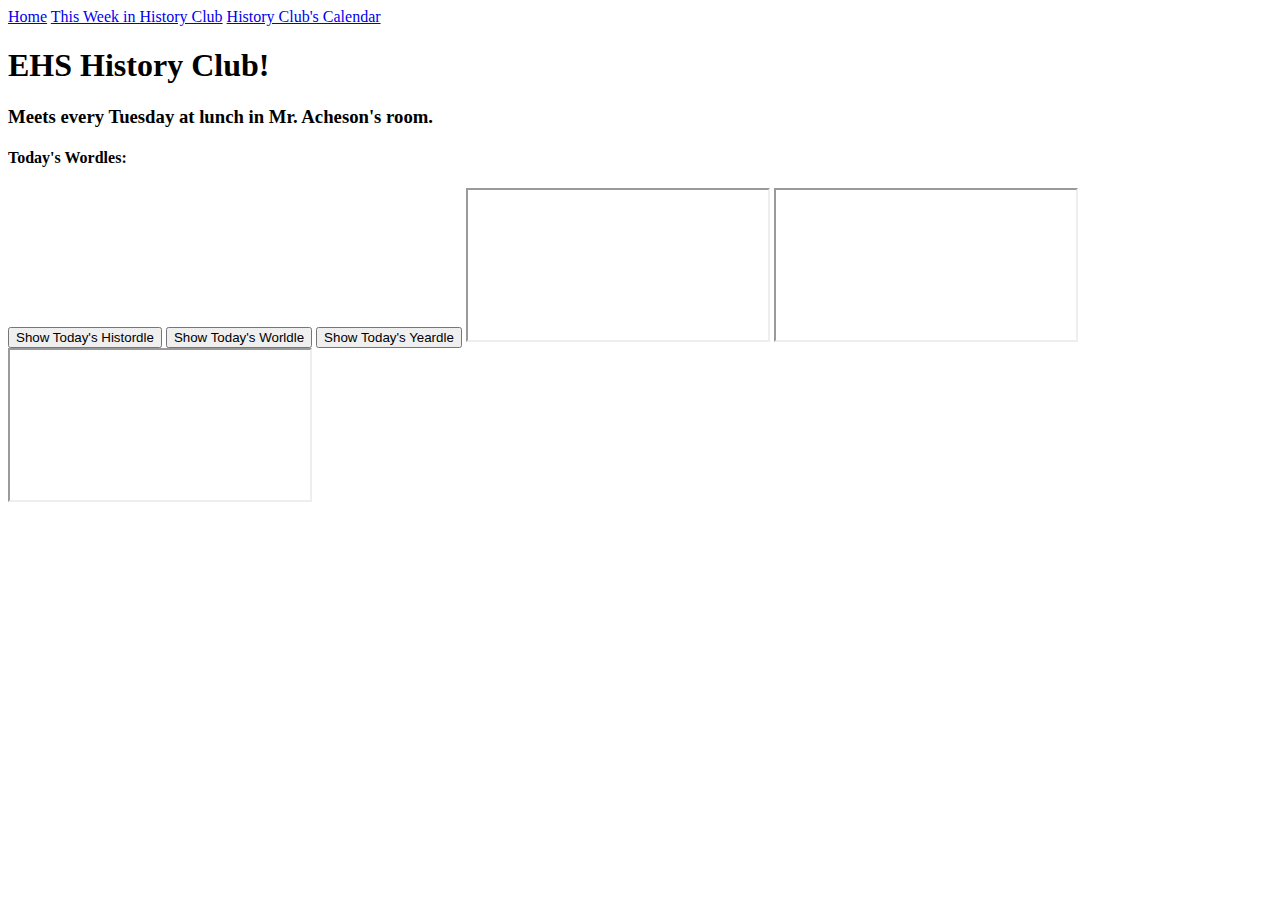
==== index.html @ 1e311588 "Create index.html" ====
<!DOCTYPE html>
<html>
	<head>
		<title>EHS History Club</title>
		<link rel="stylesheet" type="text/css" href="style.css">
	</head>

	<body>
	    <div id="toolbar">
	        <a id="abutton" href="index.html">Home</a>
	        <a id="abutton" href="thisweek.html">This Week in History Club</a>
	        <!-- <a href="nextweek.html">Next Week in History Club</a> -->
	        <!-- <a href="officers.html">Club Officers</a> not yet -->
	        <a id="abutton" href="calendar.html">History Club's Calendar</a>
	    </div>
	    <div id="bodydiv">
		<h1>EHS History Club!</h1>
		<h3>Meets every Tuesday at lunch in Mr. Acheson's room.</h3>
		<h4>Today's Wordles:</h4>
		
		<button id="histbutton">Show Today's Histordle</button>
		<button id="worldbutton">Show Today's Worldle</button>
		<button id="yearbutton">Show Today's Yeardle</button>
		
		<iframe class="wordle" id="worldle" src="https://worldle.teuteuf.fr/"></iframe>
		<iframe class="wordle" id="histordle" src="https://histordle.vercel.app/"></iframe>
		<iframe class="wordle" id="yeardle" src="https://histordle.com/yeardle/"></iframe>
		</div>
		<script type="text/javascript" src="wordle.js"></script>
	</body>
</html>
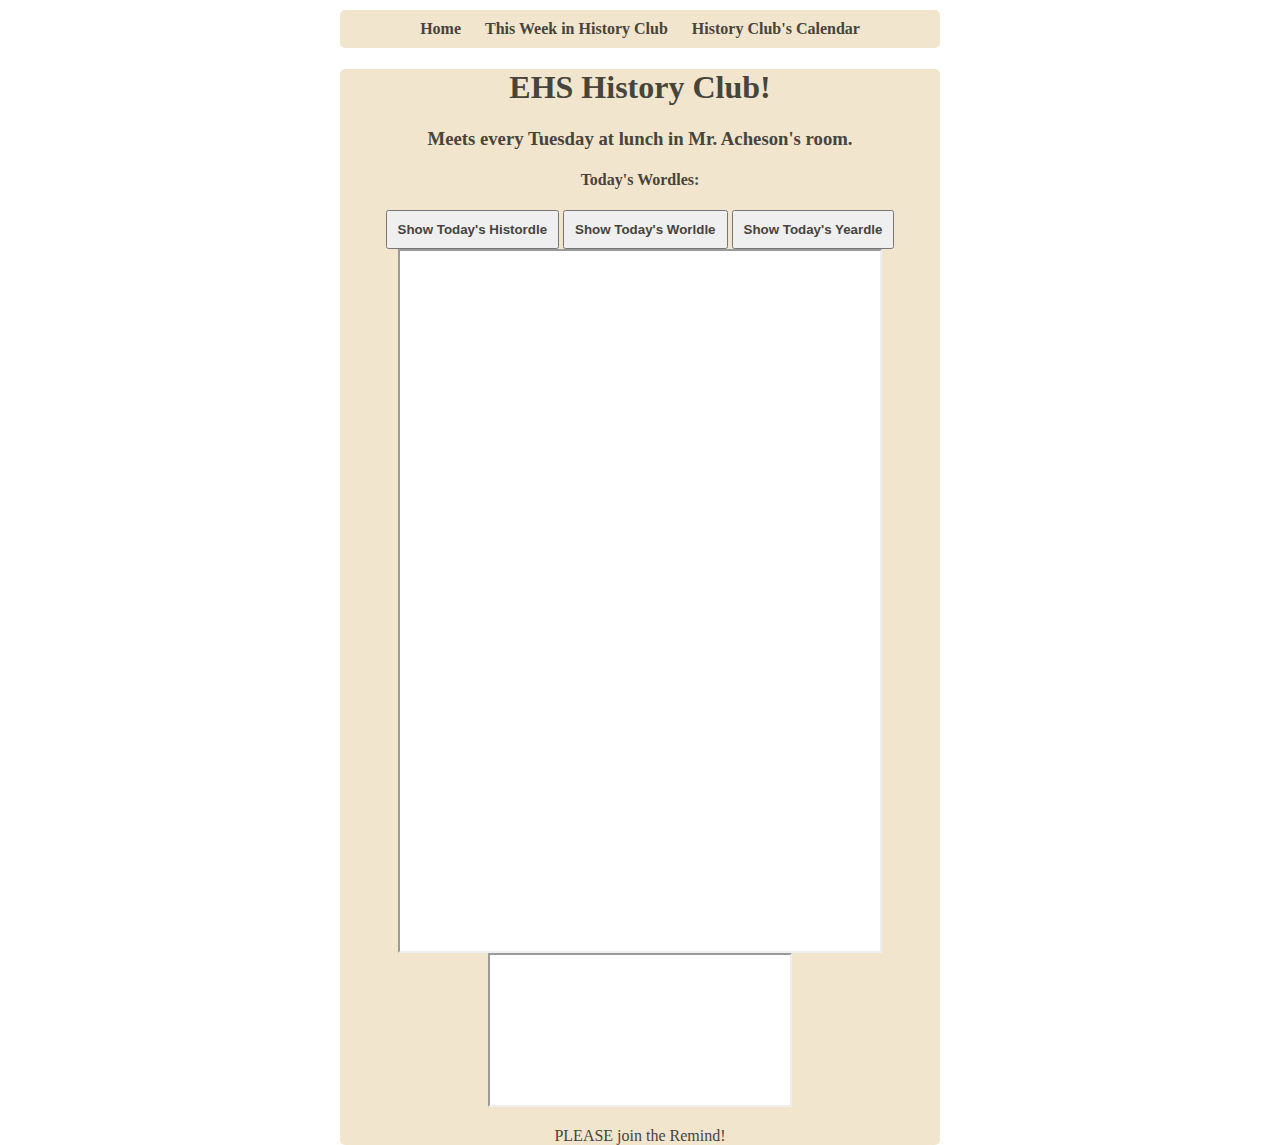
==== commit 9256927b: "Update index.html" ====
--- a/index.html
+++ b/index.html
@@ -25,6 +25,9 @@
 		<iframe class="wordle" id="worldle" src="https://worldle.teuteuf.fr/"></iframe>
 		<iframe class="wordle" id="histordle" src="https://histordle.vercel.app/"></iframe>
 		<iframe class="wordle" id="yeardle" src="https://histordle.com/yeardle/"></iframe>
+		
+		<iframe class="slideshow" src="https://docs.google.com/presentation/d/e/2PACX-1vSvs8AVfoyyL-Lmx3BkR_c3VQosxe9MSmaiWcTn20fWJVHWfK4YdeeD4c2TK69wZpZZEtMHxrS_SMrh/embed"></iframe>
+		    <p>PLEASE join the Remind!</p>
 		</div>
 		<script type="text/javascript" src="wordle.js"></script>
 	</body>
--- a/style.css
+++ b/style.css
@@ -0,0 +1,72 @@
+html, body {margin:0;padding:0;height:100%;}
+
+body {
+    font-family: Calibri;
+    text-align: center;
+    background-image: url("https://images.pexels.com/photos/69004/pexels-photo-69004.jpeg");
+}
+
+button {
+    text-decoration: none;
+    display: inline-block;
+    padding: 10px;
+    color: #47443c;
+    font-weight: bold;
+}
+
+div {
+    width: 600px;
+    text-align: center;
+    margin: auto;
+    margin-top: 10px;
+    color: #47443c;
+    background-color: #f1e6cd;
+    border-radius: 5px;
+}
+
+iframe {
+    background-color: white;
+    margin: auto;
+}
+
+.wordle {
+    display: none;
+    width: 480px;
+    height: 700px;
+}
+
+#abutton {
+    text-decoration: none;
+    display: inline-block;
+    padding: 10px;
+    color: #47443c;
+    font-weight: bold;
+}
+
+#bodydiv {
+    width: 600px;
+    min-height: 90%;
+    border-radius: 5px;
+    background-color: #f1e6cd;
+    text-align: center;
+    margin: auto;
+    color: #47443c;
+}
+
+#calendar {
+    width: 590px;
+    height: 400px;
+}
+
+#histordle {
+    display: block;
+}
+
+#slideshow {
+    width: 500px;
+    height: 320px;
+}
+
+#yeardle {
+    height: 1000px;
+}
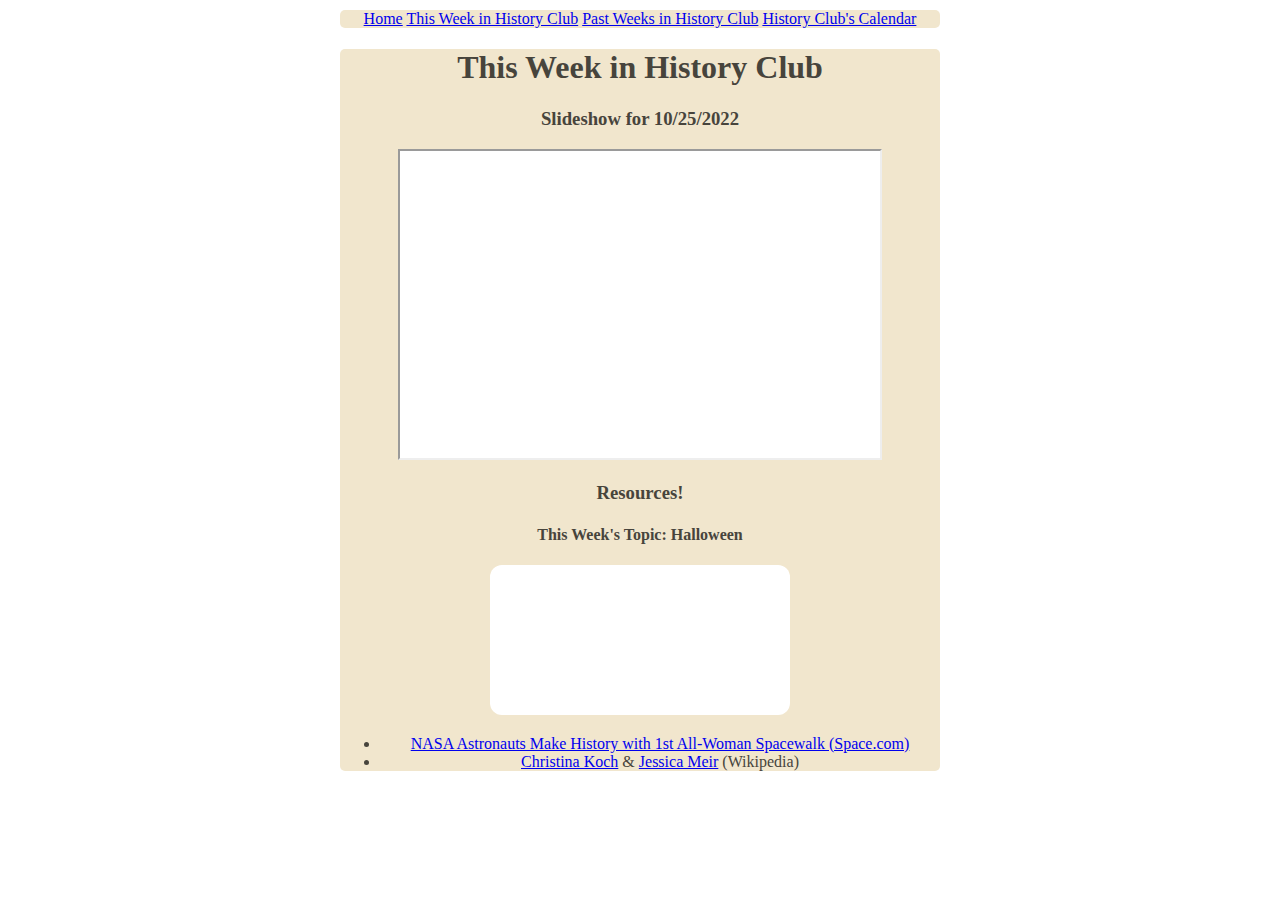
==== commit 61d7f92e: "halloween!" ====
--- a/index.html
+++ b/index.html
@@ -1,34 +1,31 @@
 <!DOCTYPE html>
 <html>
-	<head>
-		<title>EHS History Club</title>
-		<link rel="stylesheet" type="text/css" href="style.css">
-	</head>
-
-	<body>
-	    <div id="toolbar">
-	        <a id="abutton" href="index.html">Home</a>
-	        <a id="abutton" href="thisweek.html">This Week in History Club</a>
+    <head>
+        <title>This Week in History Club</title>
+        <link rel="stylesheet" type="text/css" href="style.css">
+    </head>
+    
+    <body>
+	    <div class="toolbar">
+	        <a class="abutton" href="index.html">Home</a>
+	        <a class="abutton" href="thisweek.html">This Week in History Club</a>
+	        <a class="abutton" href="archives.html">Past Weeks in History Club</a>
 	        <!-- <a href="nextweek.html">Next Week in History Club</a> -->
 	        <!-- <a href="officers.html">Club Officers</a> not yet -->
-	        <a id="abutton" href="calendar.html">History Club's Calendar</a>
+	        <a class="abutton" href="calendar.html">History Club's Calendar</a>
 	    </div>
-	    <div id="bodydiv">
-		<h1>EHS History Club!</h1>
-		<h3>Meets every Tuesday at lunch in Mr. Acheson's room.</h3>
-		<h4>Today's Wordles:</h4>
-		
-		<button id="histbutton">Show Today's Histordle</button>
-		<button id="worldbutton">Show Today's Worldle</button>
-		<button id="yearbutton">Show Today's Yeardle</button>
-		
-		<iframe class="wordle" id="worldle" src="https://worldle.teuteuf.fr/"></iframe>
-		<iframe class="wordle" id="histordle" src="https://histordle.vercel.app/"></iframe>
-		<iframe class="wordle" id="yeardle" src="https://histordle.com/yeardle/"></iframe>
-		
-		<iframe class="slideshow" src="https://docs.google.com/presentation/d/e/2PACX-1vSvs8AVfoyyL-Lmx3BkR_c3VQosxe9MSmaiWcTn20fWJVHWfK4YdeeD4c2TK69wZpZZEtMHxrS_SMrh/embed"></iframe>
-		    <p>PLEASE join the Remind!</p>
-		</div>
-		<script type="text/javascript" src="wordle.js"></script>
-	</body>
+        <div class="bodydiv">
+            <h1>This Week in History Club</h1>
+            <h3>Slideshow for 10/25/2022</h3>
+            <iframe class="slideshow" src="https://docs.google.com/presentation/d/e/2PACX-1vQvaL1zhAOIGjOoK5fM7IejF9puIaRfu1WAJsw1Z_3tn-32Jk_NE-DhANvfJZsucBIp9GgeWLXnJ46G/embed"></iframe>
+            <h3>Resources!</h3>
+            <h4>This Week's Topic: Halloween</h5>
+            <iframe class="spotify" style="border-radius:12px" src="https://open.spotify.com/embed/episode/3uIalVIgD4afZHFBS3pCVb?utm_source=generator&theme=0" frameBorder="0" allowfullscreen="" allow="clipboard-write; encrypted-media; fullscreen; picture-in-picture" loading="lazy"></iframe>
+            <ul>
+                <li><a href="https://www.space.com/first-all-woman-spacewalk-nasa-success.html">NASA Astronauts Make History with 1st All-Woman Spacewalk
+ (Space.com)</a></li>
+		<li><a href="https://en.wikipedia.org/wiki/Christina_Koch">Christina Koch</a> & <a href="https://en.wikipedia.org/wiki/Jessica_Meir">Jessica Meir</a> (Wikipedia)</li>
+            </ul>
+        </div>
+    </body>
 </html>
--- a/style.css
+++ b/style.css
@@ -27,6 +27,11 @@
 iframe {
     background-color: white;
     margin: auto;
+}
+
+.slideshow {
+    width: 480px;
+    height: 307px;
 }
 
 .wordle {
@@ -62,11 +67,6 @@
     display: block;
 }
 
-#slideshow {
-    width: 500px;
-    height: 320px;
-}
-
 #yeardle {
     height: 1000px;
 }
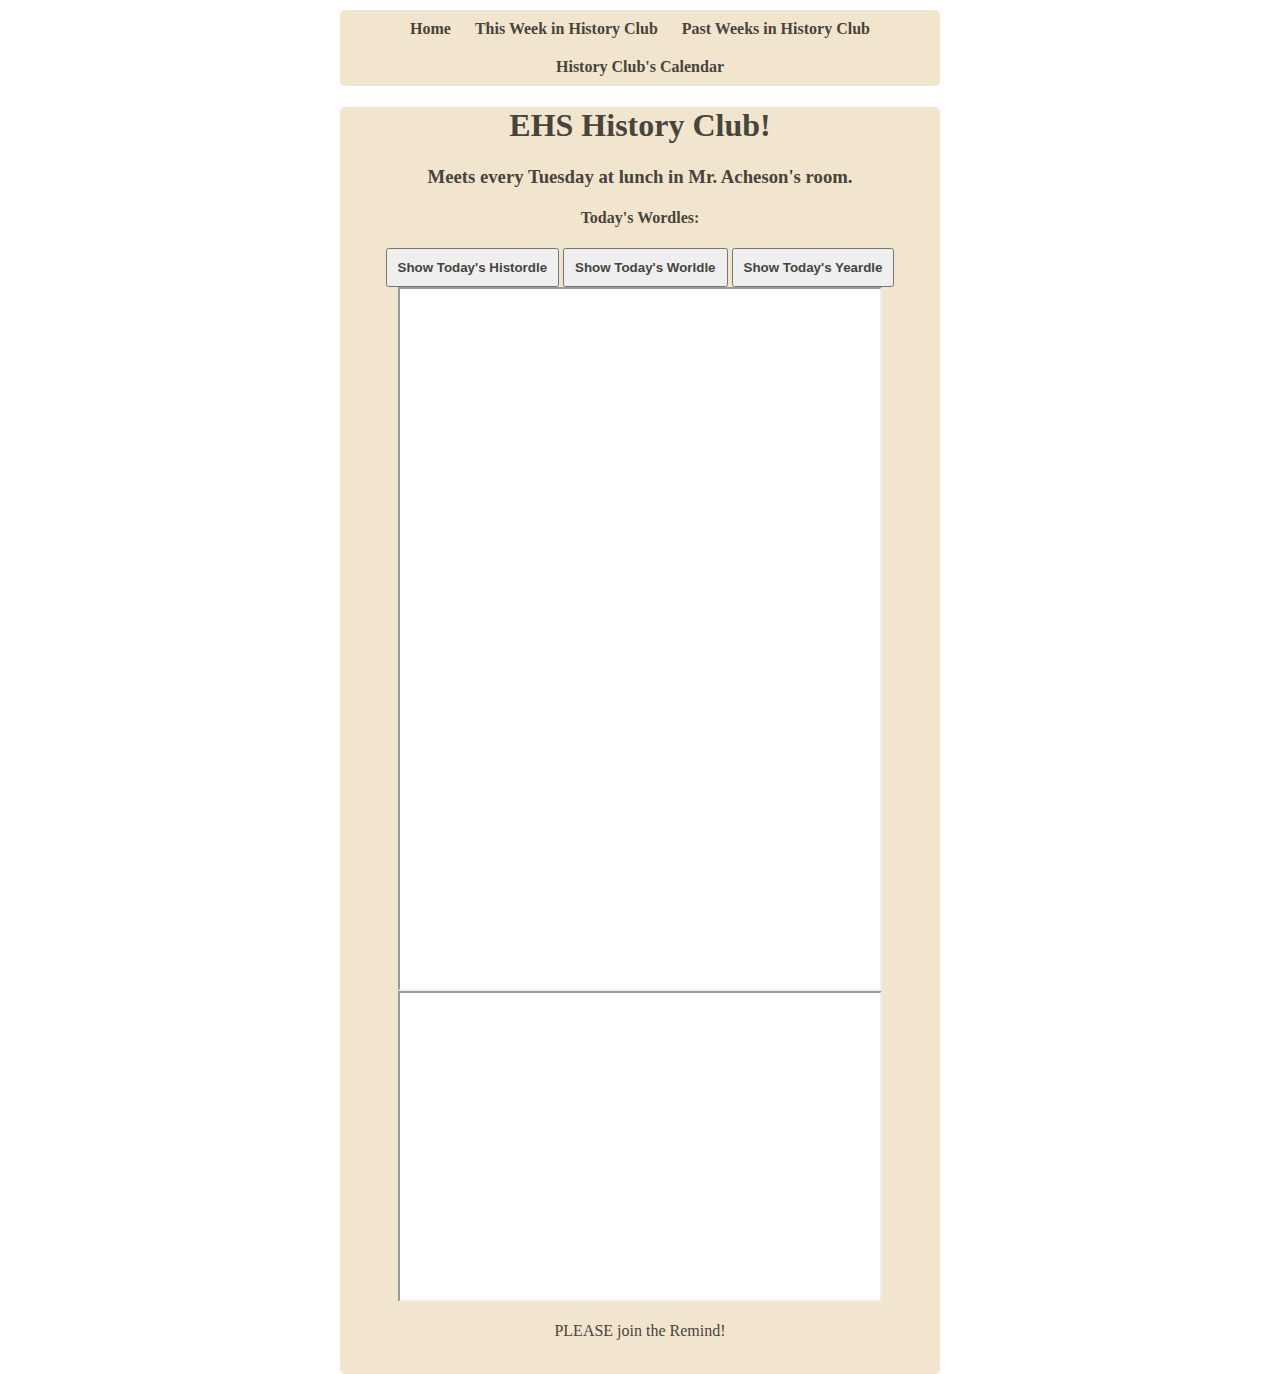
==== commit b86e4103: "Update index.html" ====
--- a/index.html
+++ b/index.html
@@ -1,7 +1,7 @@
 <!DOCTYPE html>
 <html>
     <head>
-        <title>This Week in History Club</title>
+        <title>EHS History Club</title>
         <link rel="stylesheet" type="text/css" href="style.css">
     </head>
     
@@ -15,17 +15,23 @@
 	        <a class="abutton" href="calendar.html">History Club's Calendar</a>
 	    </div>
         <div class="bodydiv">
-            <h1>This Week in History Club</h1>
-            <h3>Slideshow for 10/25/2022</h3>
-            <iframe class="slideshow" src="https://docs.google.com/presentation/d/e/2PACX-1vQvaL1zhAOIGjOoK5fM7IejF9puIaRfu1WAJsw1Z_3tn-32Jk_NE-DhANvfJZsucBIp9GgeWLXnJ46G/embed"></iframe>
-            <h3>Resources!</h3>
-            <h4>This Week's Topic: Halloween</h5>
-            <iframe class="spotify" style="border-radius:12px" src="https://open.spotify.com/embed/episode/3uIalVIgD4afZHFBS3pCVb?utm_source=generator&theme=0" frameBorder="0" allowfullscreen="" allow="clipboard-write; encrypted-media; fullscreen; picture-in-picture" loading="lazy"></iframe>
-            <ul>
-                <li><a href="https://www.space.com/first-all-woman-spacewalk-nasa-success.html">NASA Astronauts Make History with 1st All-Woman Spacewalk
- (Space.com)</a></li>
-		<li><a href="https://en.wikipedia.org/wiki/Christina_Koch">Christina Koch</a> & <a href="https://en.wikipedia.org/wiki/Jessica_Meir">Jessica Meir</a> (Wikipedia)</li>
-            </ul>
+            <h1>EHS History Club!</h1>
+            <h3>Meets every Tuesday at lunch in Mr. Acheson's room.</h3>
+            <h4>Today's Wordles:</h4>
+            
+            <button id="histbutton">Show Today's Histordle</button>
+            <button id="worldbutton">Show Today's Worldle</button>
+            <button id="yearbutton">Show Today's Yeardle</button>
+            
+            <iframe class="wordle" id="worldle" src="https://worldle.teuteuf.fr/"></iframe>
+            <iframe class="wordle" id="histordle" src="https://histordle.vercel.app/"></iframe>
+            <iframe class="wordle" id="yeardle" src="https://histordle.com/yeardle/"></iframe>
+            
+            <iframe class="slideshow" src="https://docs.google.com/presentation/d/e/2PACX-1vSvs8AVfoyyL-Lmx3BkR_c3VQosxe9MSmaiWcTn20fWJVHWfK4YdeeD4c2TK69wZpZZEtMHxrS_SMrh/embed"></iframe>
+            
+            <p>PLEASE join the Remind!</p>
+            <br>
         </div>
+        <script type="text/javascript" src="wordle.js"></script>
     </body>
 </html>
--- a/style.css
+++ b/style.css
@@ -24,23 +24,21 @@
     border-radius: 5px;
 }
 
+li {
+    text-align: left;
+}
+
+.divtext {
+    margin-top: 60px;
+    float: left;
+}
+
 iframe {
     background-color: white;
     margin: auto;
 }
 
-.slideshow {
-    width: 480px;
-    height: 307px;
-}
-
-.wordle {
-    display: none;
-    width: 480px;
-    height: 700px;
-}
-
-#abutton {
+.abutton {
     text-decoration: none;
     display: inline-block;
     padding: 10px;
@@ -48,7 +46,13 @@
     font-weight: bold;
 }
 
-#bodydiv {
+.archive {
+    display: flex;
+    justify-content: center;
+    align-items: center;
+}
+
+.bodydiv {
     width: 600px;
     min-height: 90%;
     border-radius: 5px;
@@ -58,15 +62,62 @@
     color: #47443c;
 }
 
-#calendar {
+.break {
+    flex-basis: 100%;
+    height: 0;
+}
+
+.calendar {
+    width: 600px;
+}
+
+.class {
     width: 590px;
     height: 400px;
+}
+
+.line-break {
+    width: 600px;
+}
+
+.slideshow {
+    width: 480px;
+    height: 307px;
+}
+
+.spotify {
+    width: 480px;
+    height: 80px;
+}
+
+.thumbnail {
+    width: 150px;
+    margin: 50px 10px 10px 50px;
+    float: left;
+    border: solid;
+    border-width: 5px;
+    border-radius: 10px;
+    border-color: #47443c;
+}
+
+.toolbar {
+    margin-bottom: 10px;
+}
+
+.wordle {
+    display: none;
+    width: 480px;
+    height: 700px;
 }
 
 #histordle {
     display: block;
 }
 
+#left {
+    text-align: left;
+}
+
 #yeardle {
     height: 1000px;
 }
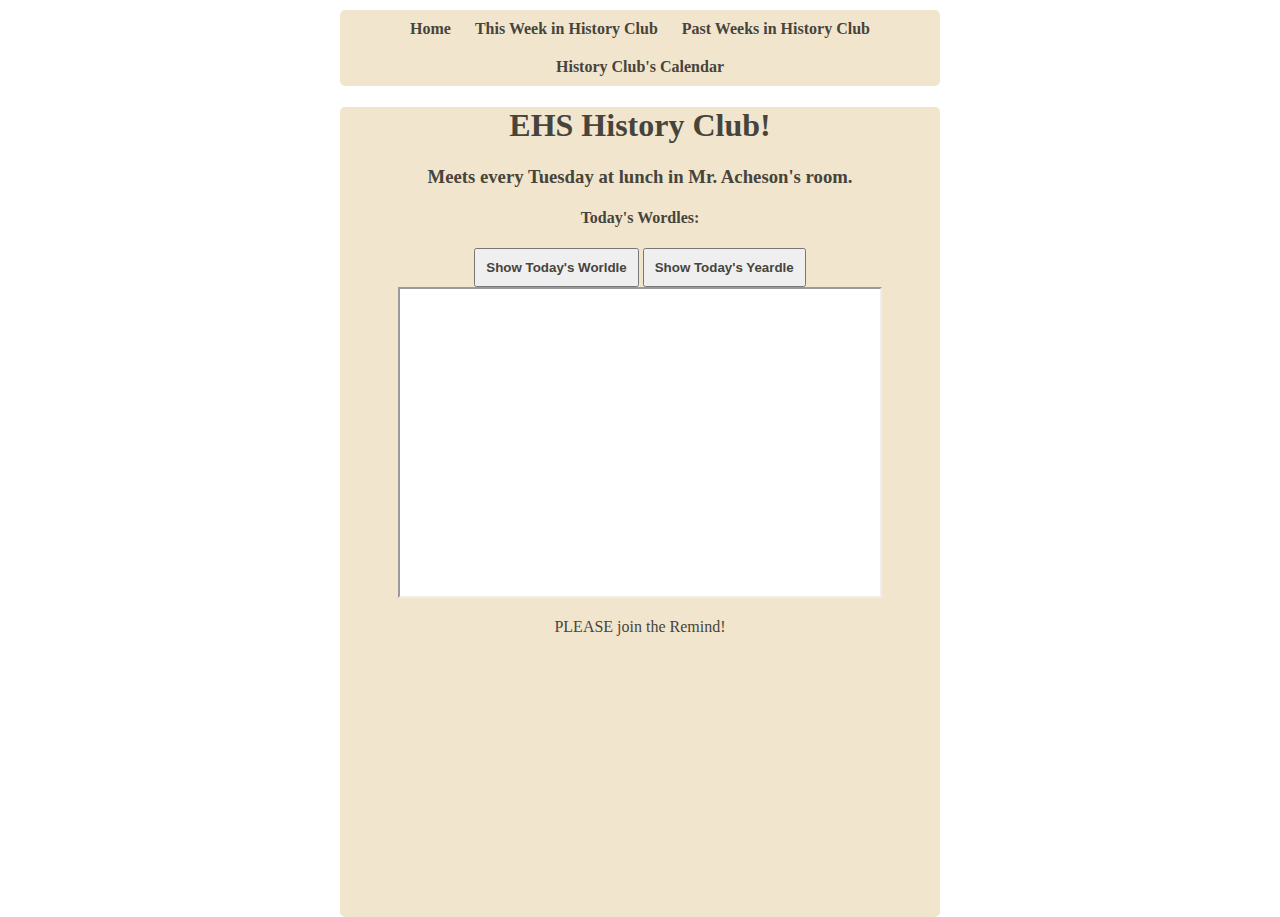
==== commit 5439fd6c: "remove histordle in index" ====
--- a/index.html
+++ b/index.html
@@ -19,12 +19,10 @@
             <h3>Meets every Tuesday at lunch in Mr. Acheson's room.</h3>
             <h4>Today's Wordles:</h4>
             
-            <button id="histbutton">Show Today's Histordle</button>
             <button id="worldbutton">Show Today's Worldle</button>
             <button id="yearbutton">Show Today's Yeardle</button>
             
             <iframe class="wordle" id="worldle" src="https://worldle.teuteuf.fr/"></iframe>
-            <iframe class="wordle" id="histordle" src="https://histordle.vercel.app/"></iframe>
             <iframe class="wordle" id="yeardle" src="https://histordle.com/yeardle/"></iframe>
             
             <iframe class="slideshow" src="https://docs.google.com/presentation/d/e/2PACX-1vSvs8AVfoyyL-Lmx3BkR_c3VQosxe9MSmaiWcTn20fWJVHWfK4YdeeD4c2TK69wZpZZEtMHxrS_SMrh/embed"></iframe>
--- a/style.css
+++ b/style.css
@@ -4,6 +4,7 @@
     font-family: Calibri;
     text-align: center;
     background-image: url("https://images.pexels.com/photos/69004/pexels-photo-69004.jpeg");
+		background-attachment:fixed
 }
 
 button {
